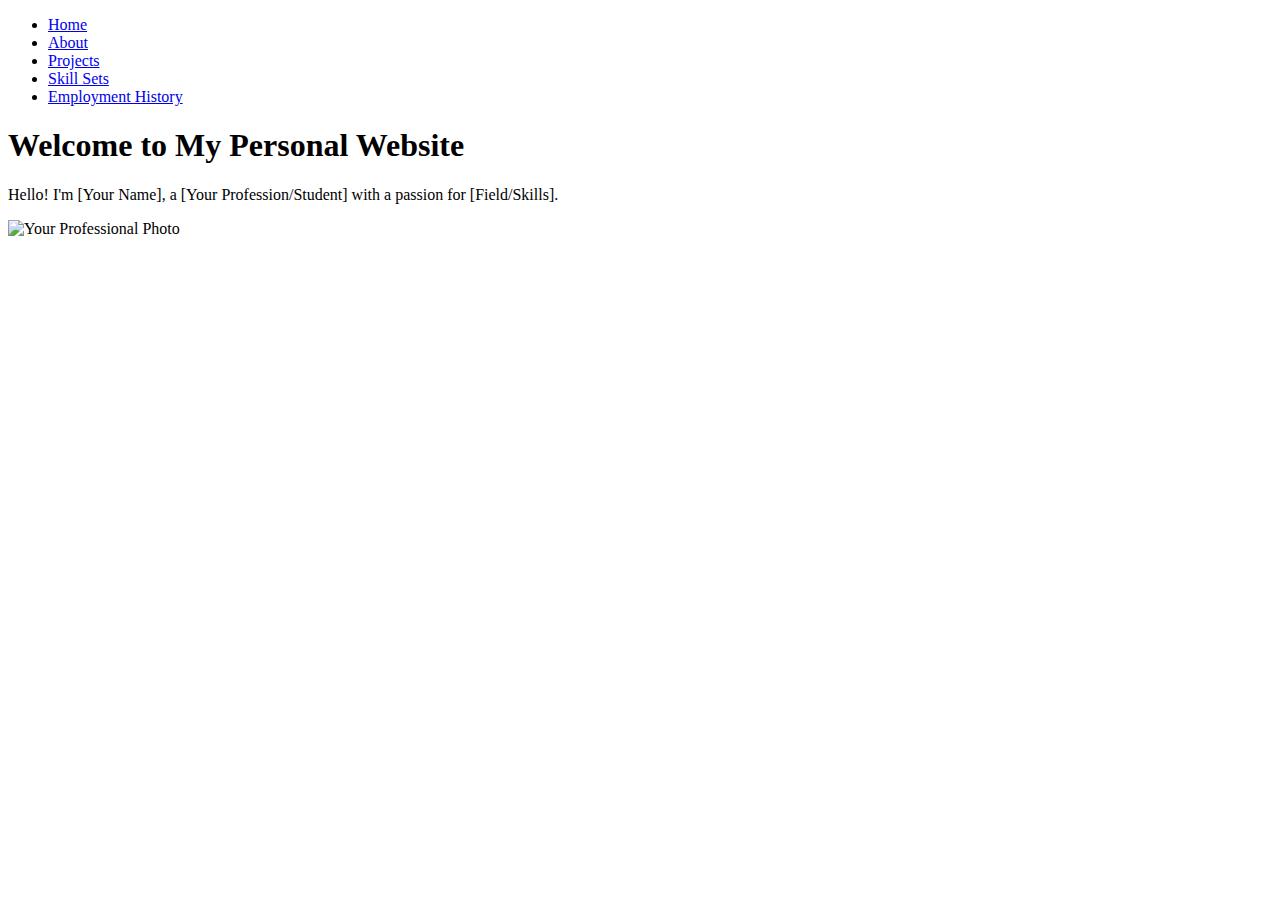
==== index.html @ d2150dc7 "Create index.html" ====
<!DOCTYPE html>
<html lang="en">
<head>
    <meta charset="UTF-8">
    <meta name="viewport" content="width=device-width, initial-scale=1.0">
    <title>Home | [Your Name]</title>
    <link rel="stylesheet" href="css/styles.css">
</head>
<body>
    <header>
        <nav>
            <ul>
                <li><a href="index.html">Home</a></li>
                <li><a href="about.html">About</a></li>
                <li><a href="projects.html">Projects</a></li>
                <li><a href="skills.html">Skill Sets</a></li>
                <li><a href="employment.html">Employment History</a></li>
            </ul>
        </nav>
    </header>
    <main>
        <h1>Welcome to My Personal Website</h1>
        <p>Hello! I'm [Your Name], a [Your Profession/Student] with a passion for [Field/Skills].</p>
        <img src="images/profile.jpg" alt="Your Professional Photo">
    </main>
</body>
</html>
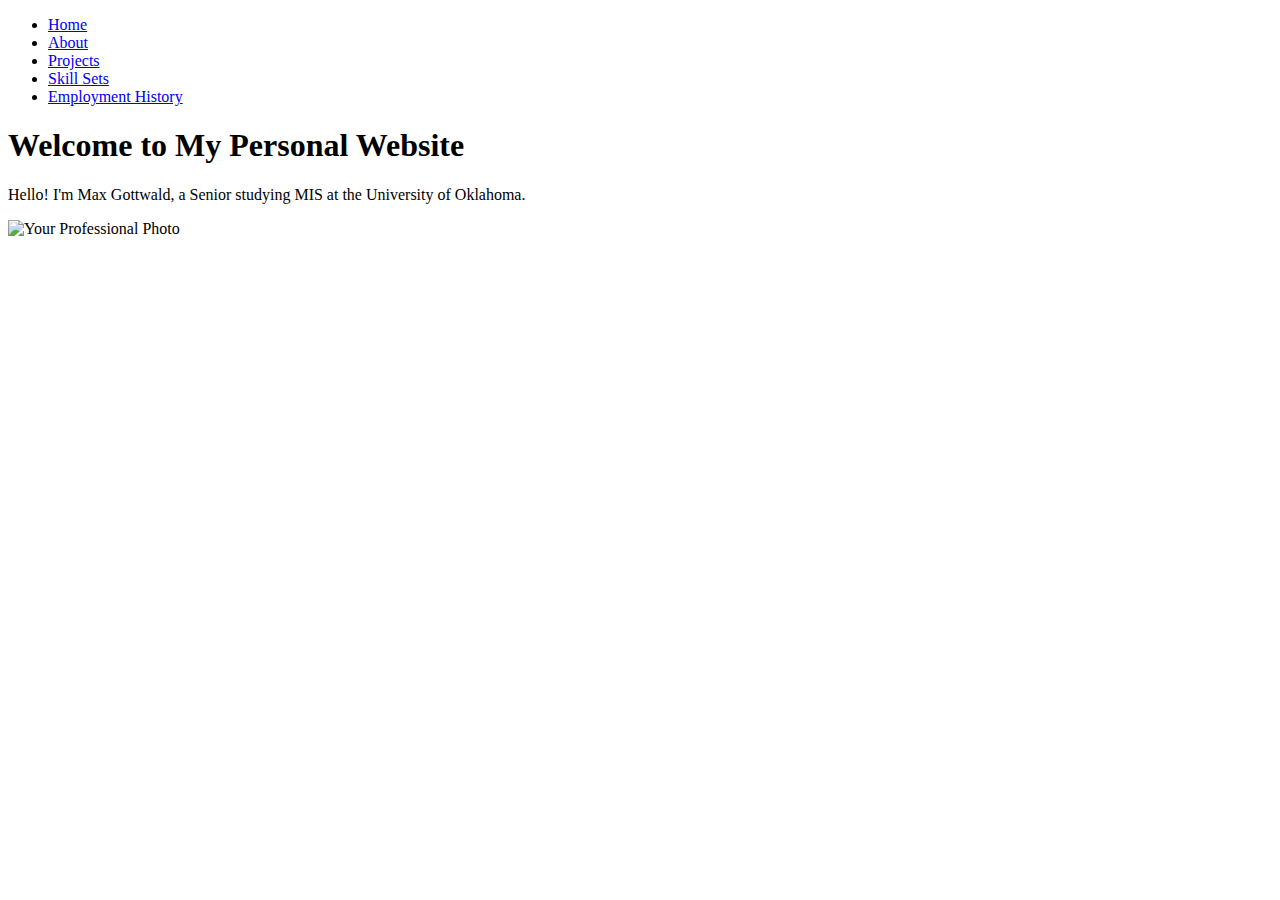
==== commit 99c11b78: "Update index.html" ====
--- a/index.html
+++ b/index.html
@@ -20,7 +20,7 @@
     </header>
     <main>
         <h1>Welcome to My Personal Website</h1>
-        <p>Hello! I'm [Your Name], a [Your Profession/Student] with a passion for [Field/Skills].</p>
+        <p>Hello! I'm Max Gottwald, a Senior studying MIS at the University of Oklahoma.</p>
         <img src="images/profile.jpg" alt="Your Professional Photo">
     </main>
 </body>
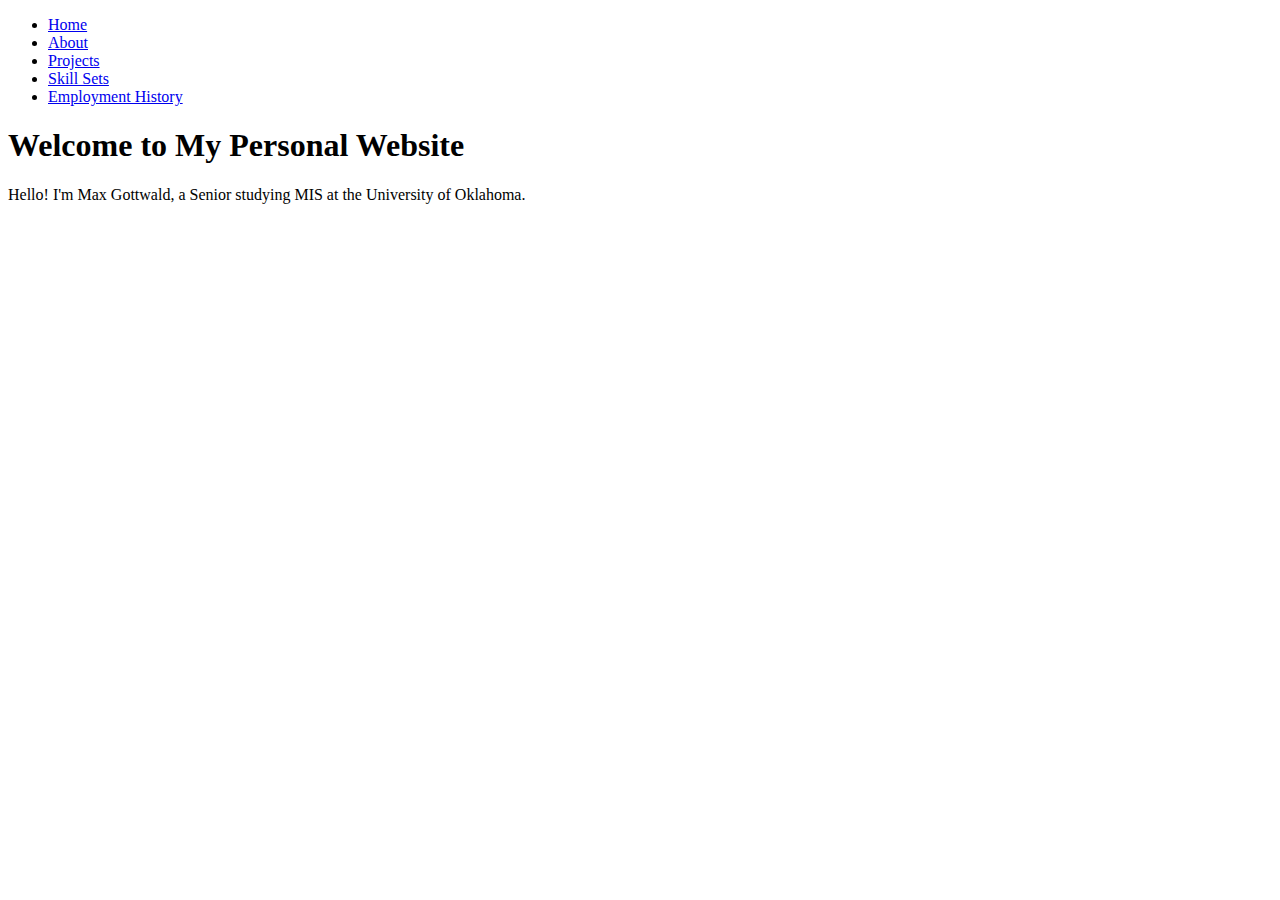
==== commit 013f4aa0: "Update index.html" ====
--- a/index.html
+++ b/index.html
@@ -21,7 +21,6 @@
     <main>
         <h1>Welcome to My Personal Website</h1>
         <p>Hello! I'm Max Gottwald, a Senior studying MIS at the University of Oklahoma.</p>
-        <img src="images/profile.jpg" alt="Your Professional Photo">
     </main>
 </body>
 </html>
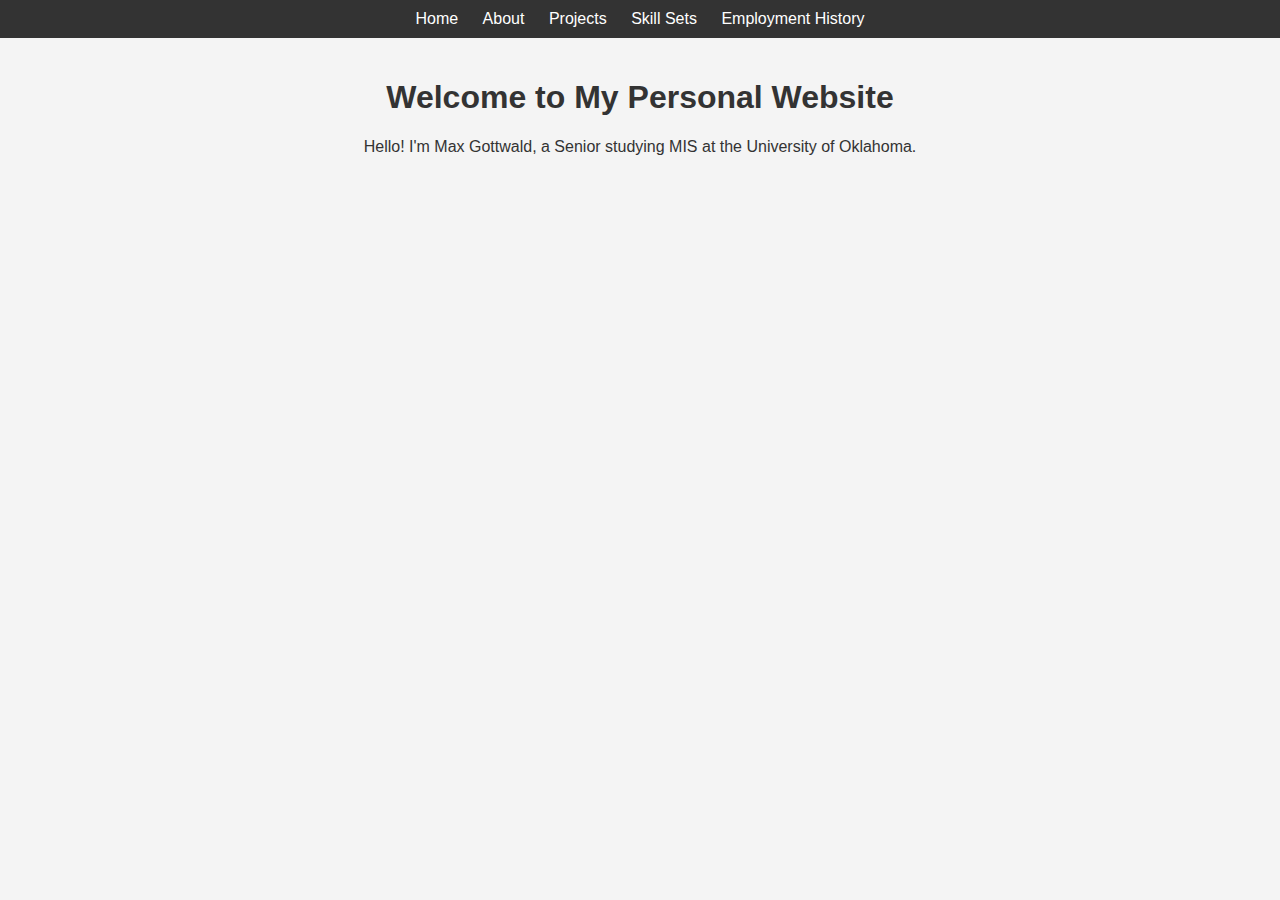
==== commit 4103f322: "Update index.html" ====
--- a/index.html
+++ b/index.html
@@ -4,7 +4,7 @@
     <meta charset="UTF-8">
     <meta name="viewport" content="width=device-width, initial-scale=1.0">
     <title>Home | [Your Name]</title>
-    <link rel="stylesheet" href="css/styles.css">
+    <link rel="stylesheet" href="style.css">
 </head>
 <body>
     <header>
--- a/style.css
+++ b/style.css
@@ -0,0 +1,35 @@
+body {
+    font-family: Arial, sans-serif;
+    margin: 0;
+    padding: 0;
+    background-color: #f4f4f4;
+    color: #333;
+}
+
+header {
+    background-color: #333;
+    color: #fff;
+    padding: 10px 0;
+}
+
+header ul {
+    list-style: none;
+    margin: 0;
+    padding: 0;
+    text-align: center;
+}
+
+header li {
+    display: inline;
+    margin: 0 10px;
+}
+
+header a {
+    color: #fff;
+    text-decoration: none;
+}
+
+main {
+    padding: 20px;
+    text-align: center;
+}
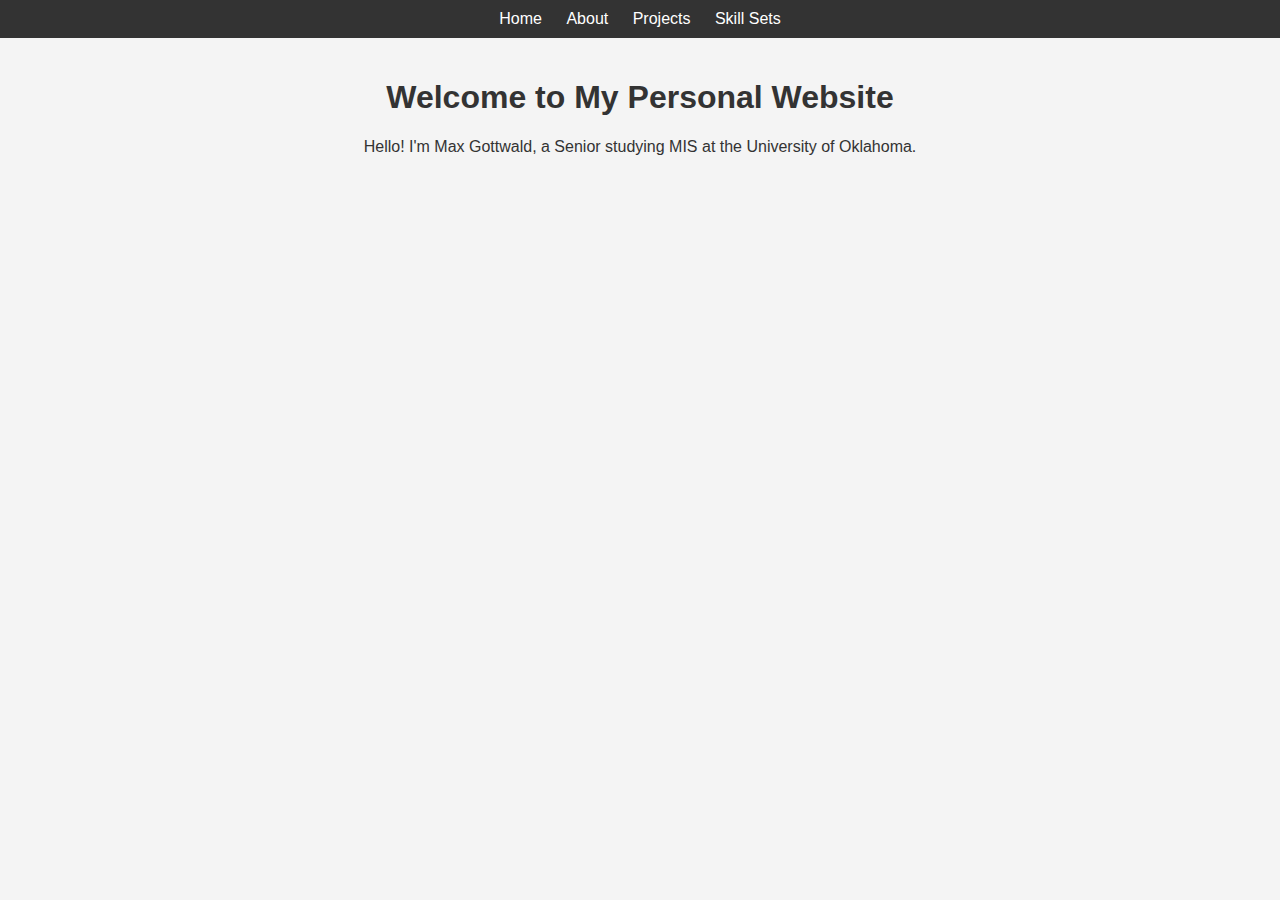
==== commit 0b017f7e: "Update index.html" ====
--- a/index.html
+++ b/index.html
@@ -3,7 +3,7 @@
 <head>
     <meta charset="UTF-8">
     <meta name="viewport" content="width=device-width, initial-scale=1.0">
-    <title>Home | [Your Name]</title>
+    <title>Home | Max Gottwald</title>
     <link rel="stylesheet" href="style.css">
 </head>
 <body>
@@ -14,7 +14,6 @@
                 <li><a href="about.html">About</a></li>
                 <li><a href="projects.html">Projects</a></li>
                 <li><a href="skills.html">Skill Sets</a></li>
-                <li><a href="employment.html">Employment History</a></li>
             </ul>
         </nav>
     </header>
